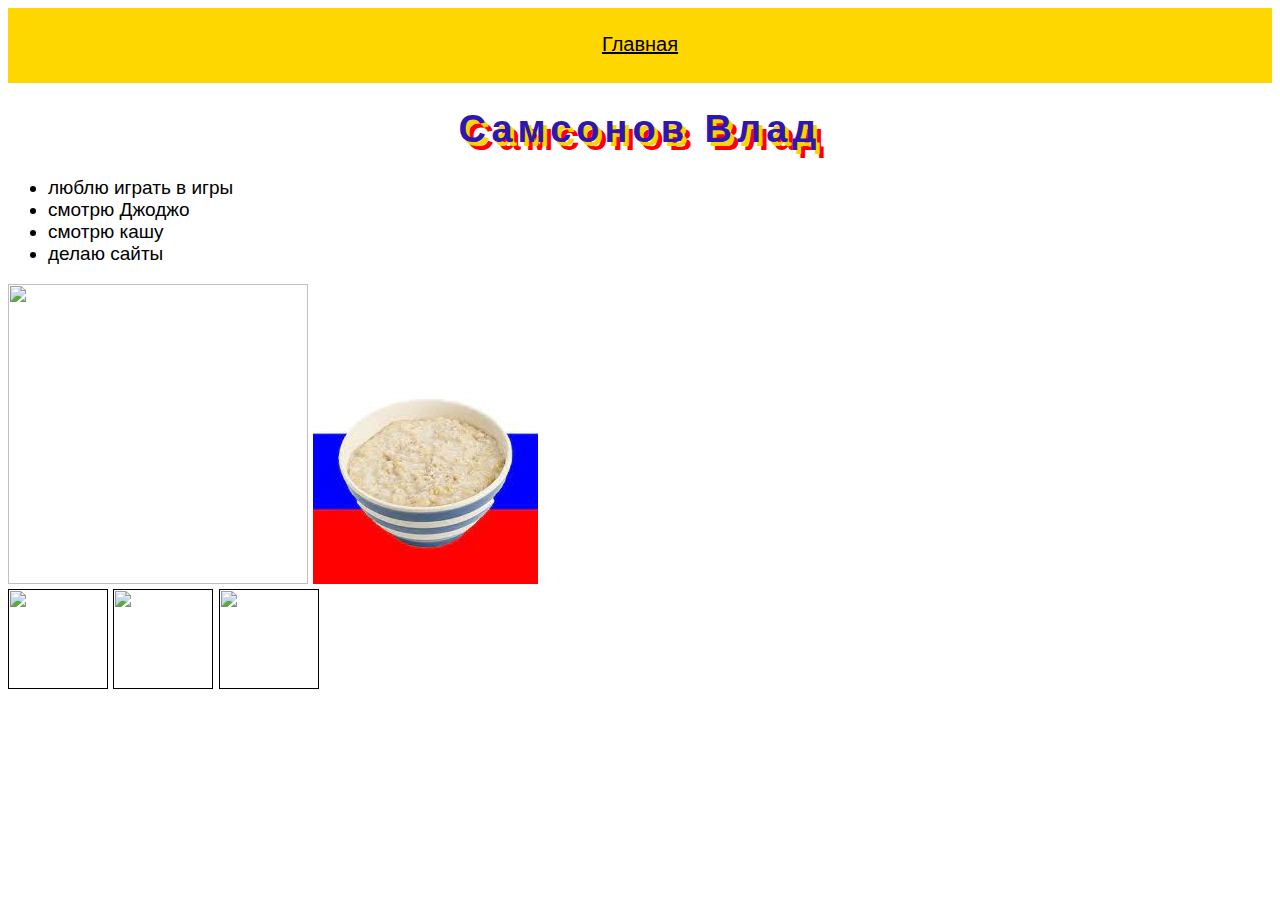
==== index2.html @ 48f39c53 "Create index2.html" ====
<html>
  <head>
    <title>Обо мне</title>
    <link rel="stylesheet" href="style.css"/>
  </head>
  <body>
    <header>
      <a class="link-header" href="index.html">Главная</a>
    </header>
    <main>
      <h1>Самсонов Влад</h1>
      <ul>
        <li>люблю играть в игры</li>
        <li>смотрю Джоджо</li>
        <li>смотрю кашу</li>
        <li>делаю сайты</li>
      </ul>
      <img src="https://u.kanobu.ru/editor/images/32/cab35bff-e9a0-4048-b873-e617e6f7e558.webp" height="300px"  class="a"/>
      <img src="[data-uri]" class="a"/>
    </main>
    <footer>
      <a class="social" href=""><img src="/uploads/2021/04/social1_0_1618254571.png" width="100px" height="100px"/></a>
      <a class="social" href=""><img src="/uploads/2021/04/Group%201_0_1618254571.png" width="100px" height="100px"/></a>
      <a class="social" href=""><img src="/uploads/2021/04/social3_0_1618254571.png" width="100px" height="100px"/></a>
    </footer>
  </body>
</html>
---- style.css ----
body {
    font-family: sans-serif;
}
body {
    font-size: 19px;
}
h1 {
    text-align: center;
    letter-spacing: 5px;
    text-shadow: 4px 4px #FFD300, 8px 8px #FF0000;
    color: #2E16B1;
}
header {
    background-color: gold;
    font-size: 20px;
    height: 50px;
    text-align: center;
    padding-top: 25px;
    margin-bottom: 20px;
}
main a {
    margin: 10px;
    font-size: 18px;
}
a {
    color: black;
}
.b {
    width: 280px;
    border: 3px solid rgb(255, 86, 86);
    border-radius: 15px;
    padding: 3px;
}
.b:hover {
    font-size: 22px;
    transition: 0.2s linear;
}
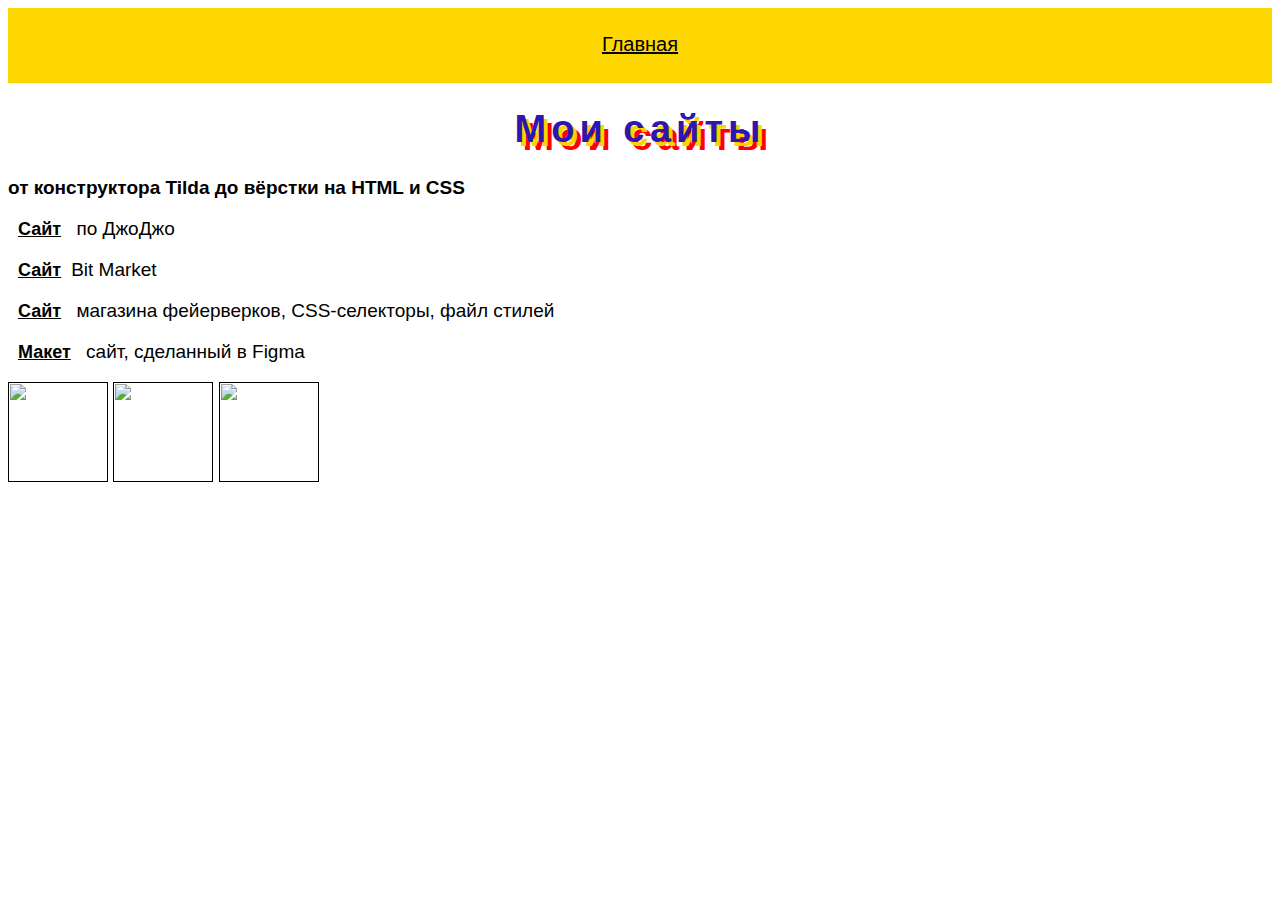
==== commit d3ac3589: "Create index2.html" ====
--- a/index2.html
+++ b/index2.html
@@ -1,6 +1,7 @@
+
 <html>
   <head>
-    <title>Обо мне</title>
+    <title>My Sites</title>
     <link rel="stylesheet" href="style.css"/>
   </head>
   <body>
@@ -8,15 +9,12 @@
       <a class="link-header" href="index.html">Главная</a>
     </header>
     <main>
-      <h1>Самсонов Влад</h1>
-      <ul>
-        <li>люблю играть в игры</li>
-        <li>смотрю Джоджо</li>
-        <li>смотрю кашу</li>
-        <li>делаю сайты</li>
-      </ul>
-      <img src="https://u.kanobu.ru/editor/images/32/cab35bff-e9a0-4048-b873-e617e6f7e558.webp" height="300px"  class="a"/>
-      <img src="[data-uri]" class="a"/>
+      <h1>Мои сайты</h1>
+      <p class="text-big"><b>от конструктора Tilda до вёрстки на HTML и CSS</b></p>
+      <p><a class="link-text" href="https://the-world14.github.io/jojoshto/"><b>Сайт</b></a> по ДжоДжо</p>
+        <p><a class="link-text" href="https://the-world14.github.io/BitMark/"><b>Сайт</b></a>Bit Market</p>
+        <p><a class="link-text" href="https://the-world14.github.io/The-World/"><b>Сайт</b></a> магазина фейерверков, CSS-селекторы, файл стилей</p>
+      <p><a class="link-text" href="https://www.figma.com/file/PaWYroNa2Kcys7YVj6IZel/Untitled?node-id=0%3A1"><b>Макет</b></a> сайт, сделанный в Figma</p>
     </main>
     <footer>
       <a class="social" href=""><img src="/uploads/2021/04/social1_0_1618254571.png" width="100px" height="100px"/></a>
